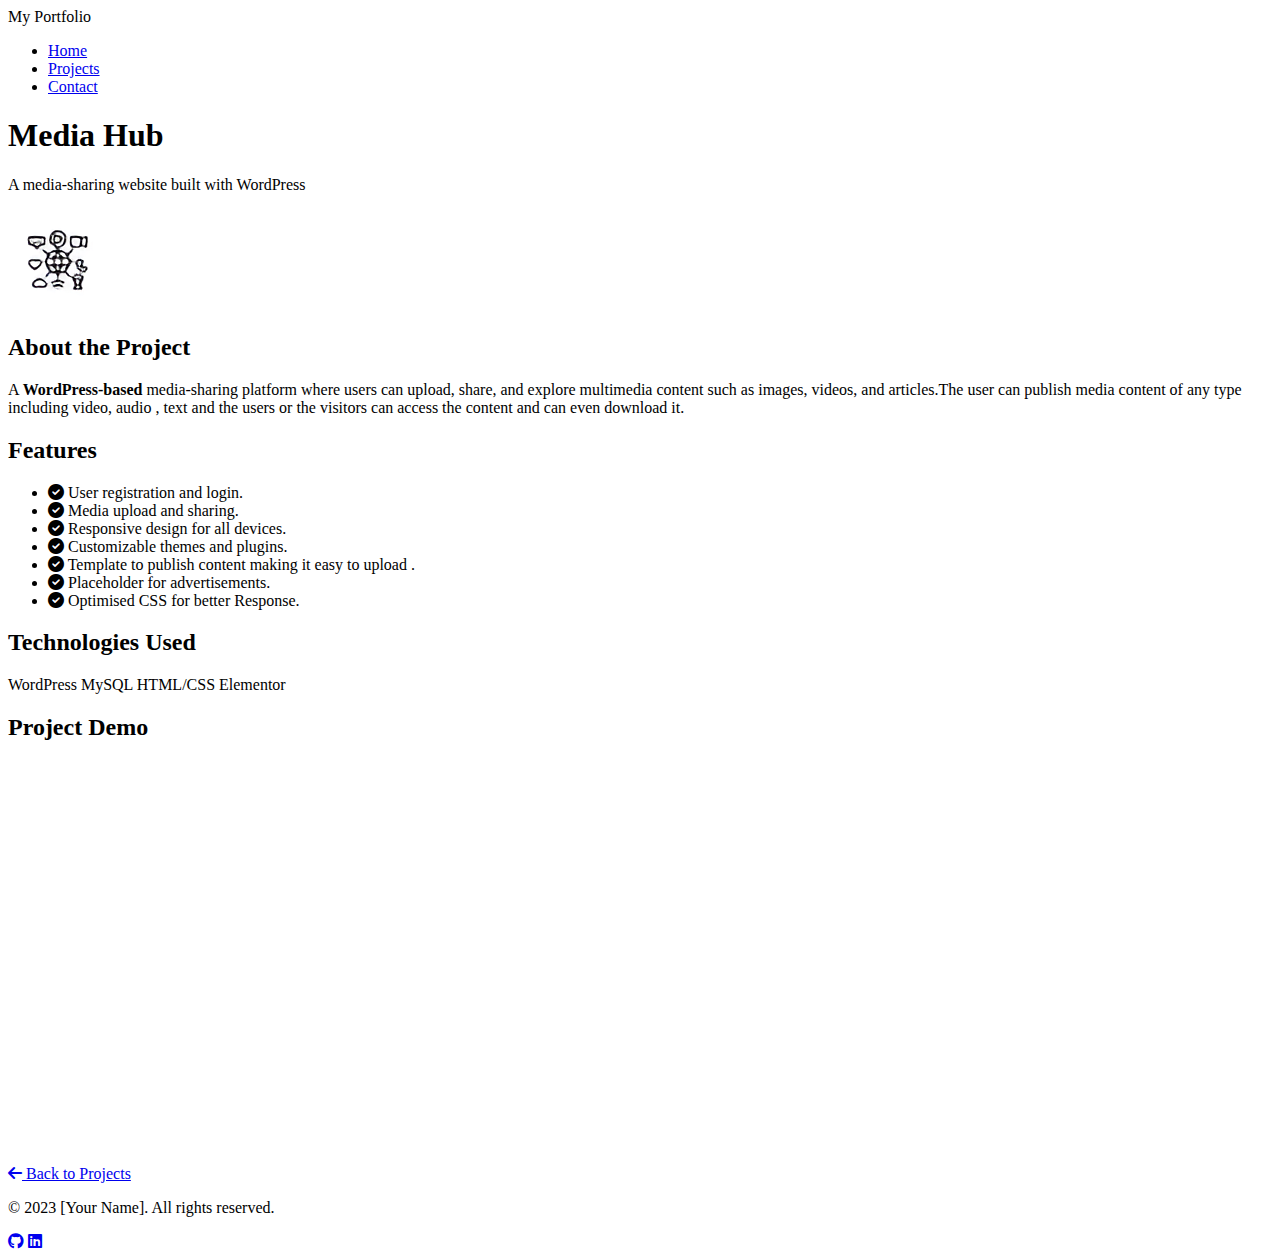
==== media-hub.html @ 4aea2c75 "Update media-hub.html" ====
<!DOCTYPE html>
<html lang="en">
<head>
    <meta charset="UTF-8">
    <meta name="viewport" content="width=device-width, initial-scale=1.0">
    <title>Media Hub</title>
    <link rel="stylesheet" href="styles.css">
    <link rel="stylesheet" href="https://cdnjs.cloudflare.com/ajax/libs/font-awesome/6.0.0/css/all.min.css">
</head>
<body>
    <header>
        <nav>
            <div class="logo">My Portfolio</div>
            <ul class="nav-links">
                <li><a href="index.html#home">Home</a></li>
                <li><a href="index.html#projects">Projects</a></li>
                <li><a href="index.html#contact">Contact</a></li>
            </ul>
        </nav>
    </header>

    <section class="project-details">
        <div class="project-header">
            <h1>Media Hub</h1>
            <p class="project-subtitle">A media-sharing website built with WordPress</p>
        </div>

        <div class="project-content">
            <div class="project-image">
                <img src="media.png" alt="Media Hub">
            </div>

            <div class="project-info">
                <h2>About the Project</h2>
                <p>A <strong>WordPress-based</strong> media-sharing platform where users can upload, share, and explore multimedia content such as images, videos, and articles.The user can publish media content of any type including video, audio , text and the users or the visitors can access the content and can even download it.</p>

                <h2>Features</h2>
                <ul>
                    <li><i class="fas fa-check-circle"></i> User registration and login.</li>
                    <li><i class="fas fa-check-circle"></i> Media upload and sharing.</li>
                    <li><i class="fas fa-check-circle"></i> Responsive design for all devices.</li>
                    <li><i class="fas fa-check-circle"></i> Customizable themes and plugins.</li>
                    <li><i class="fas fa-check-circle"></i> Template to publish content making it easy to upload .</li>
                    <li><i class="fas fa-check-circle"></i> Placeholder for advertisements.</li>
                    <li><i class="fas fa-check-circle"></i> Optimised CSS for better Response.</li>
                </ul>

                <h2>Technologies Used</h2>
                <div class="tech-stack">
                    <span class="tech-item">WordPress</span>
                    <span class="tech-item">MySQL</span>
                    <span class="tech-item">HTML/CSS</span>
                    <span class="tech-item">Elementor</span>

                </div>

                <h2>Project Demo</h2>
                <div class="project-demo">
                    <iframe width="100%" height="400" src="https://www.youtube.com/MzEFeIRJ0eQ?si=_aH6qmWHbW_hi69S" frameborder="0" allow="accelerometer; autoplay; clipboard-write; encrypted-media; gyroscope; picture-in-picture" allowfullscreen></iframe>
                </div>
            </div>
        </div>

        <div class="project-actions">
            <a href="index.html#projects" class="btn"><i class="fas fa-arrow-left"></i> Back to Projects</a>
            
        </div>
    </section>

    <footer>
        <p>&copy; 2023 [Your Name]. All rights reserved.</p>
        <div class="social-links">
            <a href="https://github.com/AP1339"><i class="fab fa-github"></i></a>
            <a href="https://www.linkedin.com/in/arehaant-desai-692934264"><i class="fab fa-linkedin"></i></a>
            
        </div>
    </footer>
</body>
</html>
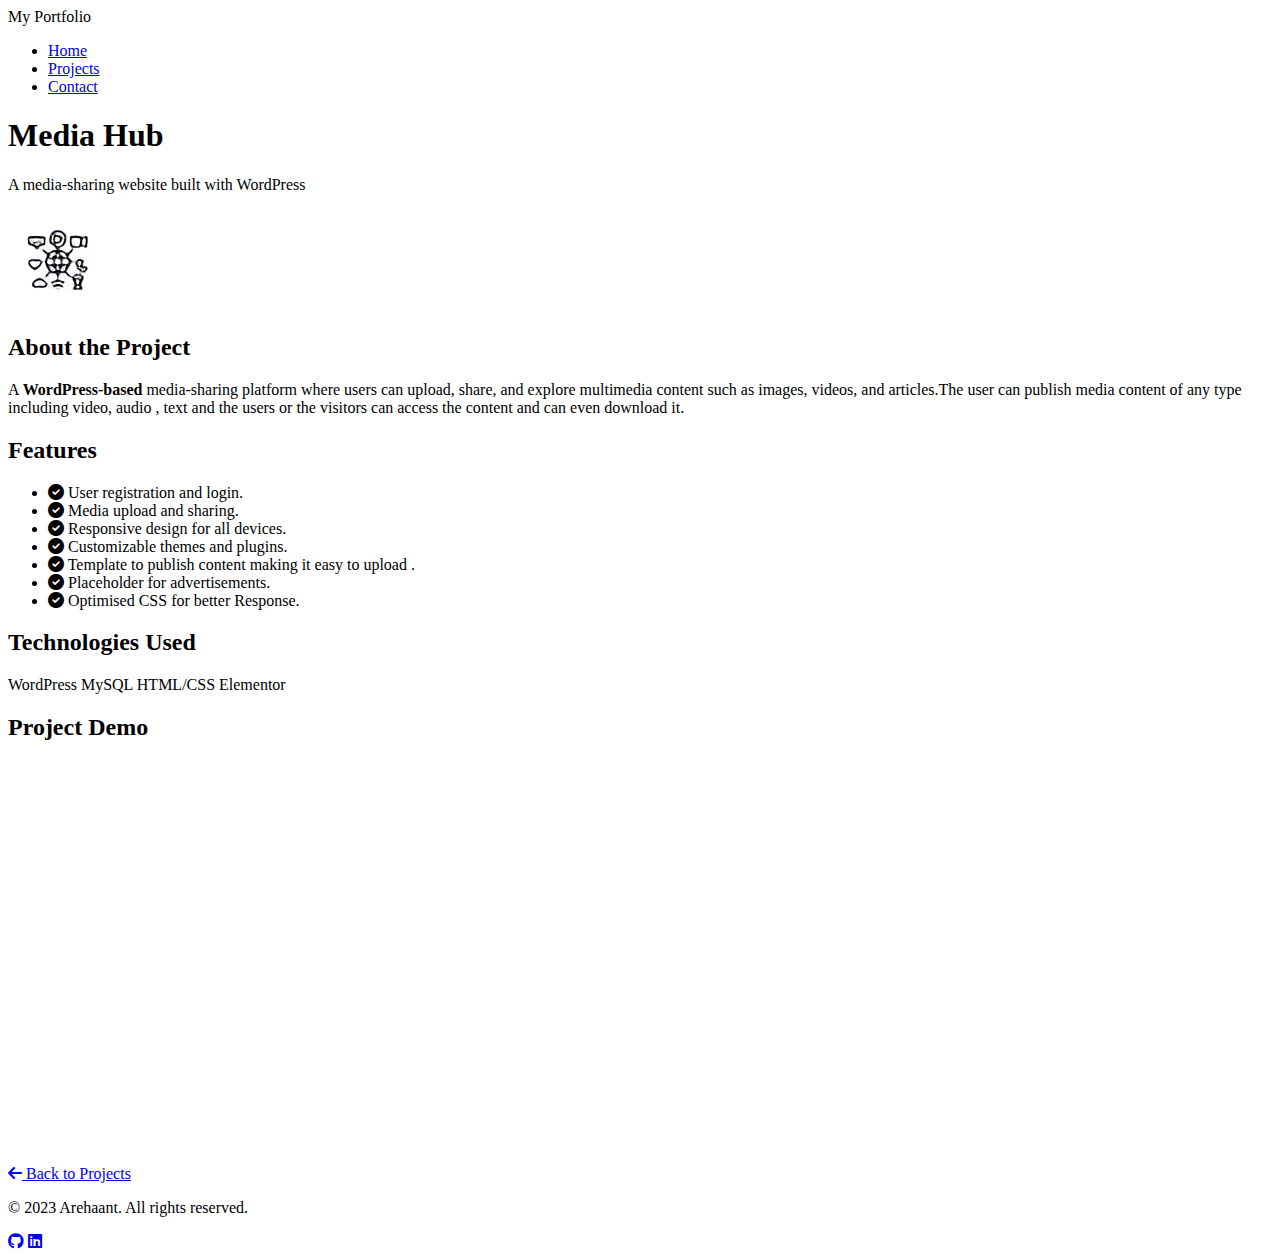
==== commit f9ae0793: "Update media-hub.html" ====
--- a/media-hub.html
+++ b/media-hub.html
@@ -68,7 +68,7 @@
     </section>
 
     <footer>
-        <p>&copy; 2023 [Your Name]. All rights reserved.</p>
+        <p>&copy; 2023 Arehaant. All rights reserved.</p>
         <div class="social-links">
             <a href="https://github.com/AP1339"><i class="fab fa-github"></i></a>
             <a href="https://www.linkedin.com/in/arehaant-desai-692934264"><i class="fab fa-linkedin"></i></a>
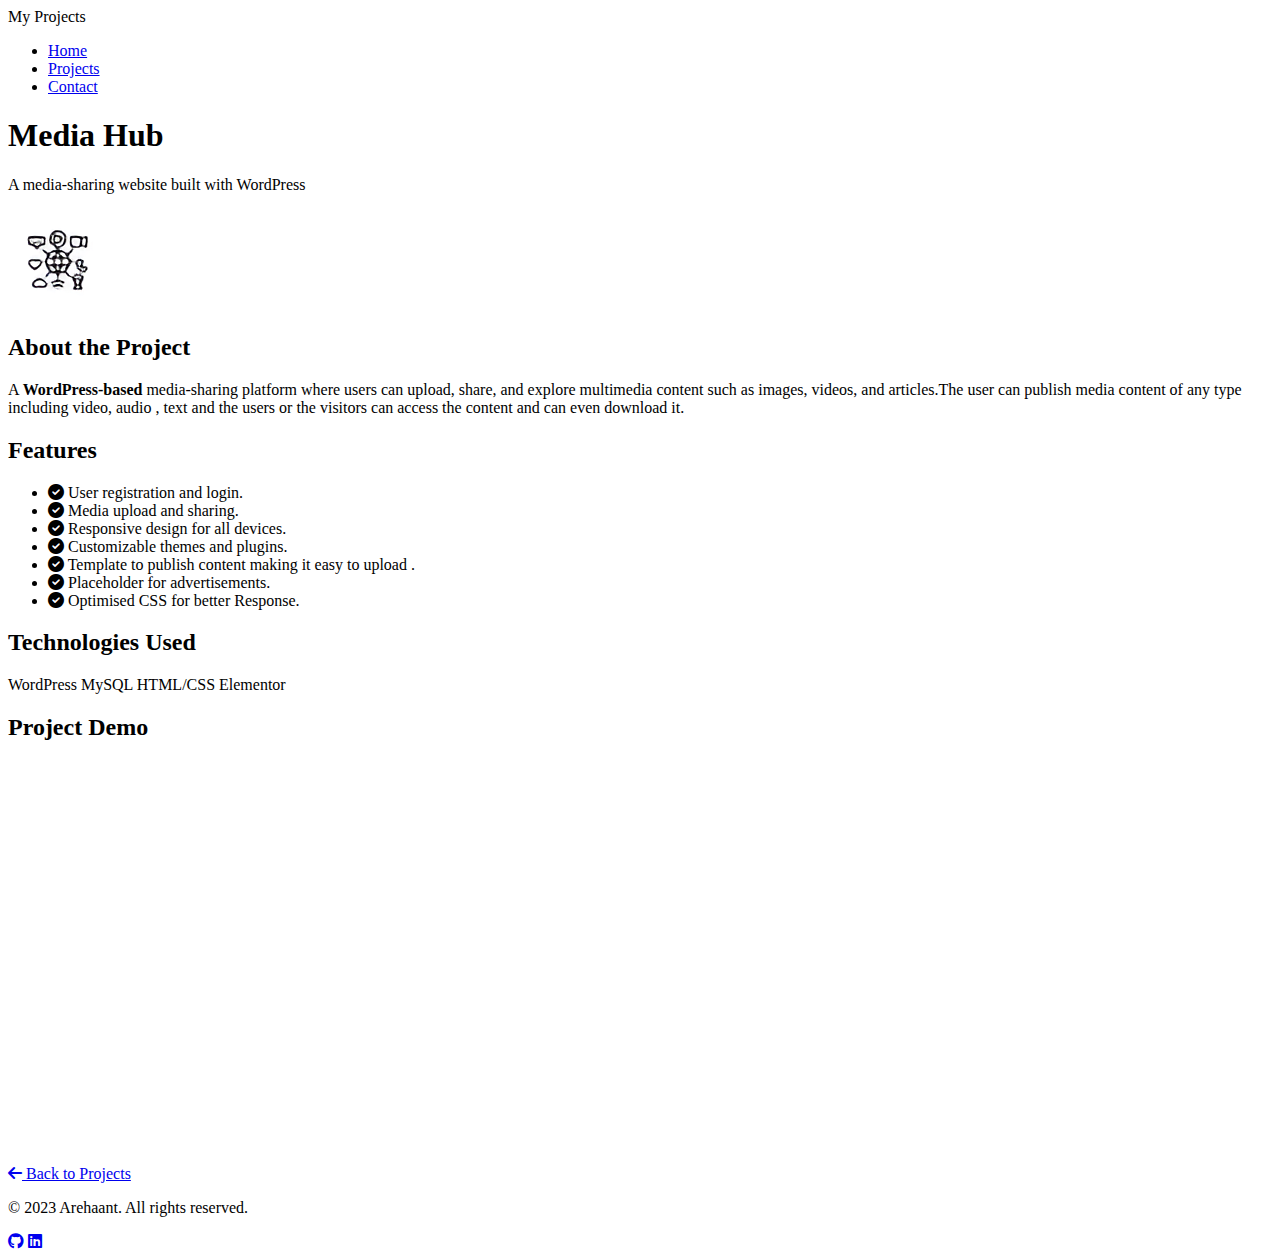
==== commit d2127206: "Update media-hub.html" ====
--- a/media-hub.html
+++ b/media-hub.html
@@ -10,7 +10,7 @@
 <body>
     <header>
         <nav>
-            <div class="logo">My Portfolio</div>
+            <div class="logo">My Projects</div>
             <ul class="nav-links">
                 <li><a href="index.html#home">Home</a></li>
                 <li><a href="index.html#projects">Projects</a></li>
